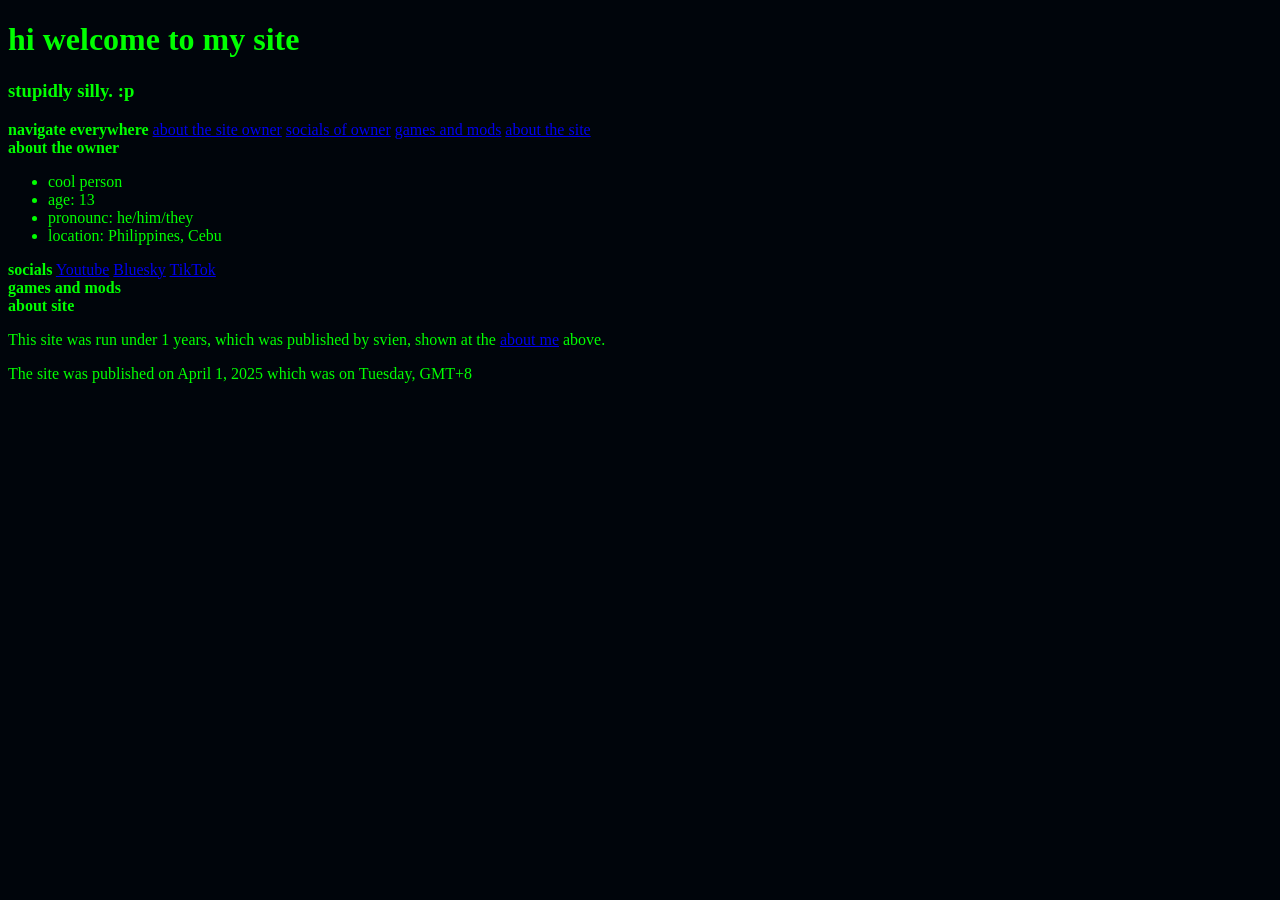
==== index.html @ 82dad22a "uiaa" ====
<!DOCTYPE html>
<html>
<head>
<title>svien.github.io - a site</title>
<link rel="stylesheet" href="styles.css">
<link rel="icon" type="image/x-icon" href="/images/favicon.ico">
</head>
<body>
<div class="top">
<h1>hi welcome to my site</h1>
<h3>stupidly silly. :p</h3>


<div class="navigation">
<strong>navigate everywhere</strong>
<a href="#aboutMe">about the site owner</a>
<a href="#socials">socials of owner</a>
<a href="#gamesMods">games and mods</a>
<a href="#about">about the site</a>
</div>

<div id="aboutMe">
<strong>about the owner</strong>
<ul>
<li>cool person</li>
<li>age: 13</li>
<li>pronounc: he/him/they</li>
<li>location: Philippines, Cebu</li>
</ul>
</div>

<div id="socials">
<strong>socials</strong>
<a href="https://youtube.com/@svien777" target="_blank">Youtube</a>
<a href="https://bsky.app/profile/thereal-svien-golt.bsky.social" target="_blank">Bluesky</a>
<a href="https://tiktok.com/@thereal.svien.pingas" target="_blank">TikTok</a>
</div>

<div id="gamesMods">
<strong>games and mods</strong>

</div>

<div id="about">
<strong>about site</strong>
<p>This site was run under 1 years, which was published by svien, shown at the <a href="#aboutMe">about me</a> above.</p>
<p>The site was published on April 1, 2025 which was on Tuesday, GMT+8</p>
</div>


</body>
</html>
---- styles.css ----
body {
background-color: #00050b; /* */
color:#000000;
color: #00ff00;
font-family: Consolas;
transition: color 1s;
}

button {
color: #00ff00;
background-color: #0102f02
}

button:hover {
color: #00ad00;
background-color: #1aff0a
}

/* Tooltip container */
.tooltip {
  position: relative;
  display: inline-block;
  border-bottom: 1px dotted black; /* If you want dots under the hoverable text */
}

/* Tooltip text */
.tooltip .tooltiptext {
  visibility: hidden;
  width: 120px;
  background-color: black;
  color: #fff;
  text-align: center;
  padding: 5px 0;
  border-radius: 6px;
 
  /* Position the tooltip text - see examples below! */
  position: absolute;
  z-index: 1;
}

/* Show the tooltip text when you mouse over the tooltip container */
.tooltip:hover .tooltiptext {
  visibility: visible;
}
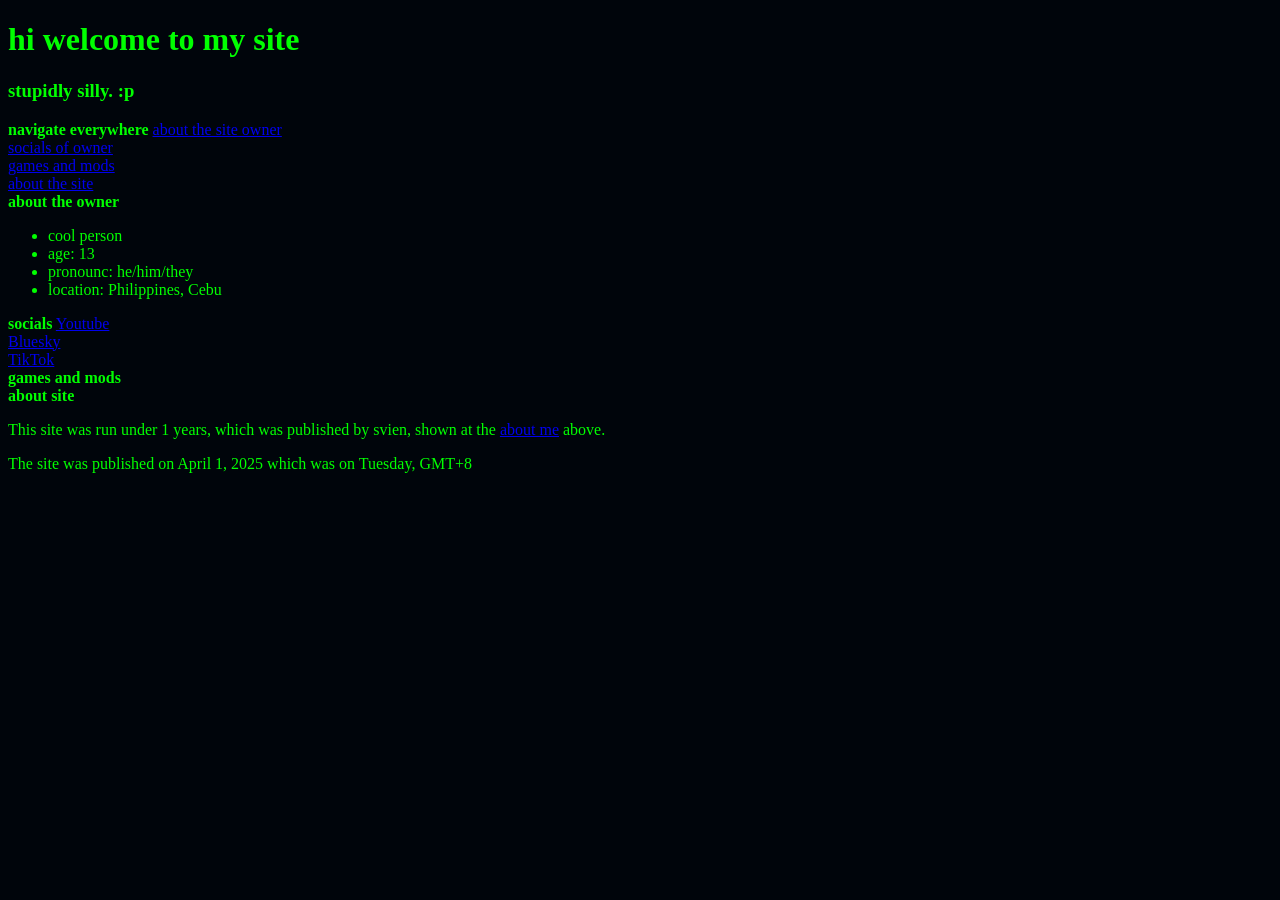
==== commit 8547cde7: "Update index.html" ====
--- a/index.html
+++ b/index.html
@@ -13,10 +13,10 @@
 
 <div class="navigation">
 <strong>navigate everywhere</strong>
-<a href="#aboutMe">about the site owner</a>
-<a href="#socials">socials of owner</a>
-<a href="#gamesMods">games and mods</a>
-<a href="#about">about the site</a>
+<a href="#aboutMe">about the site owner</a><br>
+<a href="#socials">socials of owner</a><br>
+<a href="#gamesMods">games and mods</a><br>
+<a href="#about">about the site</a><br>
 </div>
 
 <div id="aboutMe">
@@ -31,9 +31,9 @@
 
 <div id="socials">
 <strong>socials</strong>
-<a href="https://youtube.com/@svien777" target="_blank">Youtube</a>
-<a href="https://bsky.app/profile/thereal-svien-golt.bsky.social" target="_blank">Bluesky</a>
-<a href="https://tiktok.com/@thereal.svien.pingas" target="_blank">TikTok</a>
+<a href="https://youtube.com/@svien777" target="_blank">Youtube</a><br>
+<a href="https://bsky.app/profile/thereal-svien-golt.bsky.social" target="_blank">Bluesky</a><br>
+<a href="https://tiktok.com/@thereal.svien.pingas" target="_blank">TikTok</a><br>
 </div>
 
 <div id="gamesMods">
--- a/styles.css
+++ b/styles.css
@@ -1,9 +1,9 @@
 body {
 background-color: #00050b; /* */
 color:#000000;
-color: #00ff00;
 font-family: Consolas;
 transition: color 1s;
+color: #00ff00;
 }
 
 button {
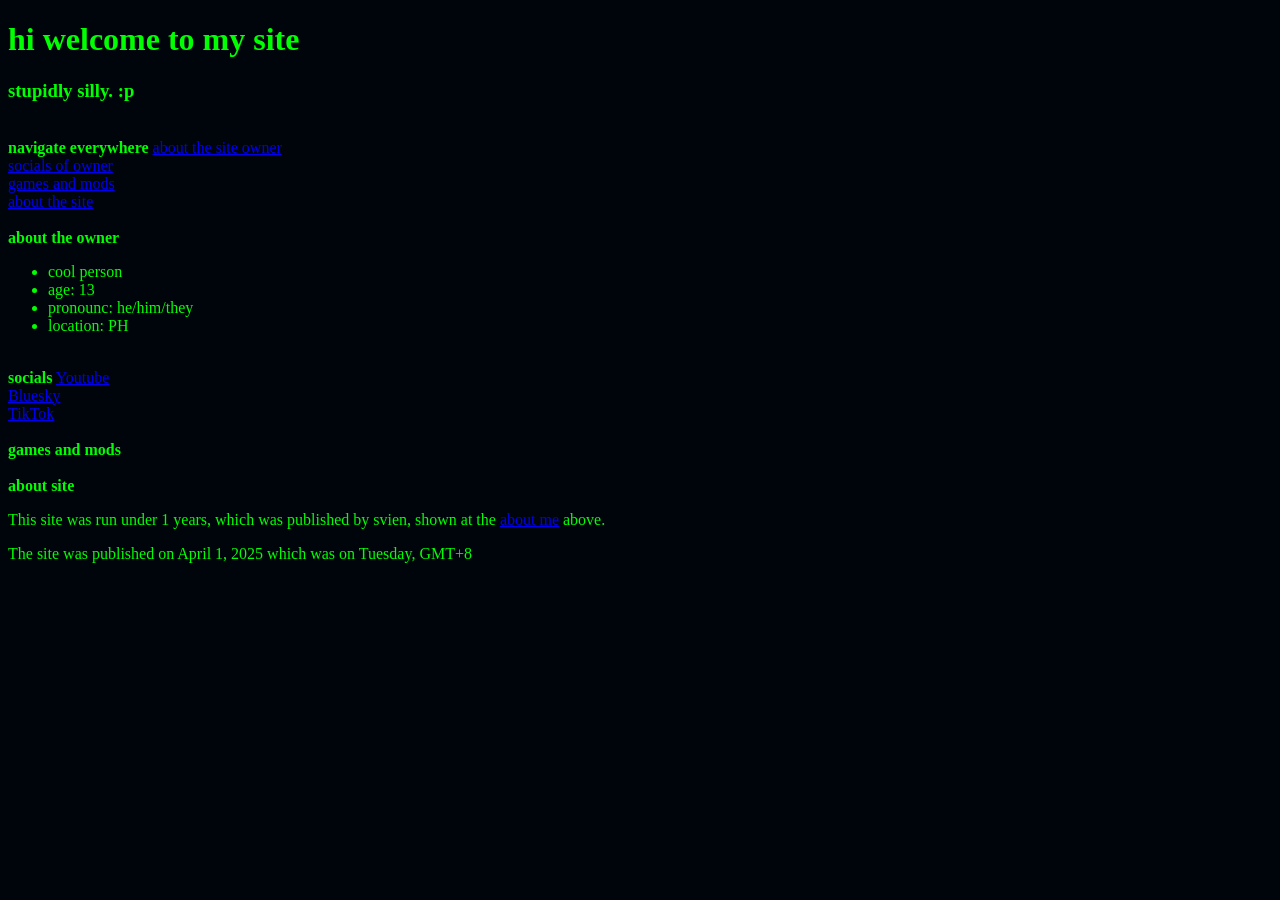
==== commit 5b4ae7e0: "Update index.html" ====
--- a/index.html
+++ b/index.html
@@ -6,10 +6,10 @@
 <link rel="icon" type="image/x-icon" href="/images/favicon.ico">
 </head>
 <body>
-<div class="top">
+<div id="top">
 <h1>hi welcome to my site</h1>
 <h3>stupidly silly. :p</h3>
-
+<br>
 
 <div class="navigation">
 <strong>navigate everywhere</strong>
@@ -18,6 +18,7 @@
 <a href="#gamesMods">games and mods</a><br>
 <a href="#about">about the site</a><br>
 </div>
+<br>
 
 <div id="aboutMe">
 <strong>about the owner</strong>
@@ -25,9 +26,10 @@
 <li>cool person</li>
 <li>age: 13</li>
 <li>pronounc: he/him/they</li>
-<li>location: Philippines, Cebu</li>
+<li>location: PH</li>
 </ul>
 </div>
+<br>
 
 <div id="socials">
 <strong>socials</strong>
@@ -35,17 +37,20 @@
 <a href="https://bsky.app/profile/thereal-svien-golt.bsky.social" target="_blank">Bluesky</a><br>
 <a href="https://tiktok.com/@thereal.svien.pingas" target="_blank">TikTok</a><br>
 </div>
+<br>
 
 <div id="gamesMods">
 <strong>games and mods</strong>
 
 </div>
+<br>
 
 <div id="about">
 <strong>about site</strong>
 <p>This site was run under 1 years, which was published by svien, shown at the <a href="#aboutMe">about me</a> above.</p>
 <p>The site was published on April 1, 2025 which was on Tuesday, GMT+8</p>
 </div>
+<br>
 
 
 </body>
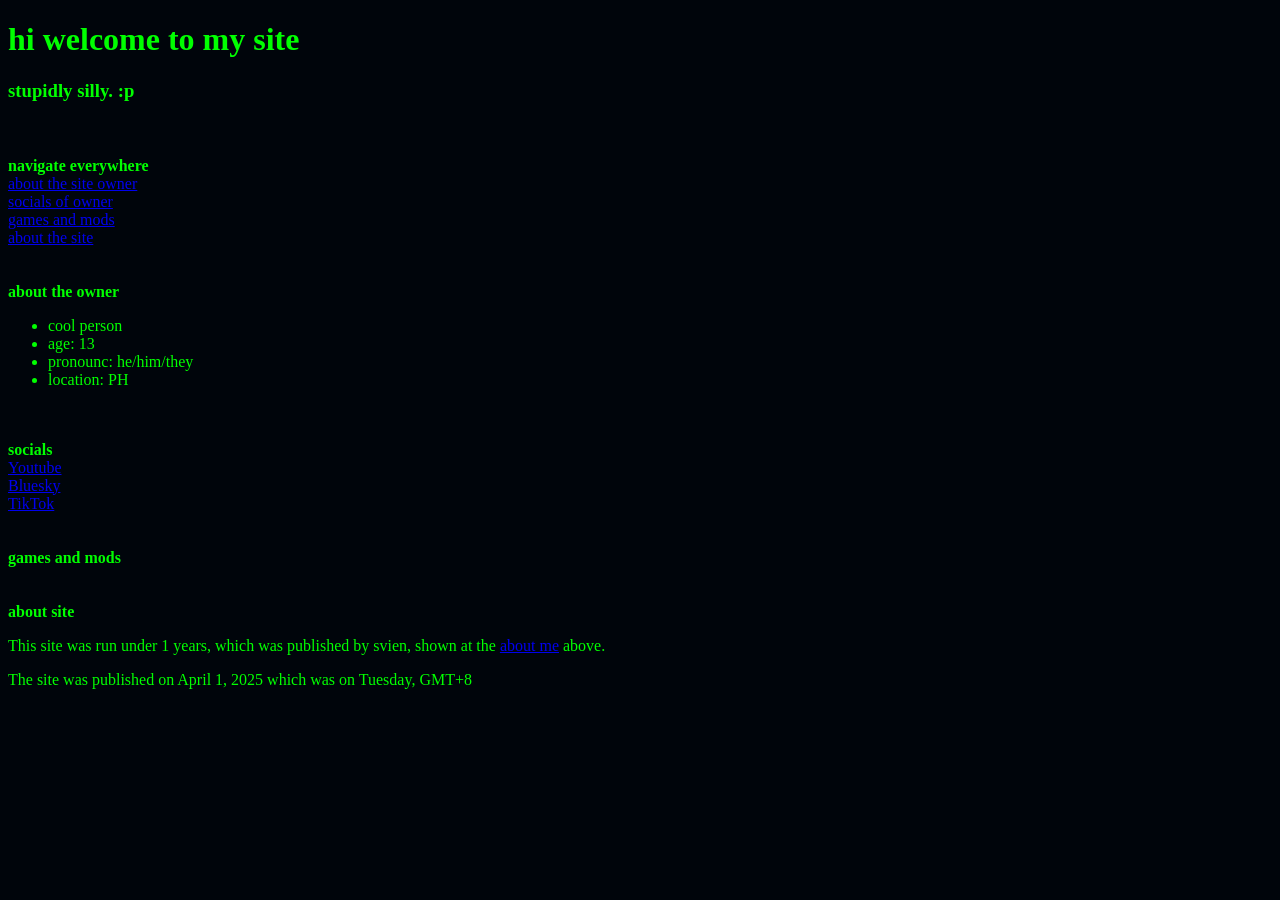
==== commit 3cdcd1b2: "Update index.html" ====
--- a/index.html
+++ b/index.html
@@ -9,16 +9,16 @@
 <div id="top">
 <h1>hi welcome to my site</h1>
 <h3>stupidly silly. :p</h3>
-<br>
+<br><br>
 
 <div class="navigation">
-<strong>navigate everywhere</strong>
+<strong>navigate everywhere</strong><br>
 <a href="#aboutMe">about the site owner</a><br>
 <a href="#socials">socials of owner</a><br>
 <a href="#gamesMods">games and mods</a><br>
 <a href="#about">about the site</a><br>
 </div>
-<br>
+<br><br>
 
 <div id="aboutMe">
 <strong>about the owner</strong>
@@ -29,28 +29,28 @@
 <li>location: PH</li>
 </ul>
 </div>
-<br>
+<br><br>
 
 <div id="socials">
-<strong>socials</strong>
+<strong>socials</strong><br>
 <a href="https://youtube.com/@svien777" target="_blank">Youtube</a><br>
 <a href="https://bsky.app/profile/thereal-svien-golt.bsky.social" target="_blank">Bluesky</a><br>
 <a href="https://tiktok.com/@thereal.svien.pingas" target="_blank">TikTok</a><br>
 </div>
-<br>
+<br><br>
 
 <div id="gamesMods">
 <strong>games and mods</strong>
 
 </div>
-<br>
+<br><br>
 
 <div id="about">
 <strong>about site</strong>
 <p>This site was run under 1 years, which was published by svien, shown at the <a href="#aboutMe">about me</a> above.</p>
 <p>The site was published on April 1, 2025 which was on Tuesday, GMT+8</p>
 </div>
-<br>
+<br><br>
 
 
 </body>
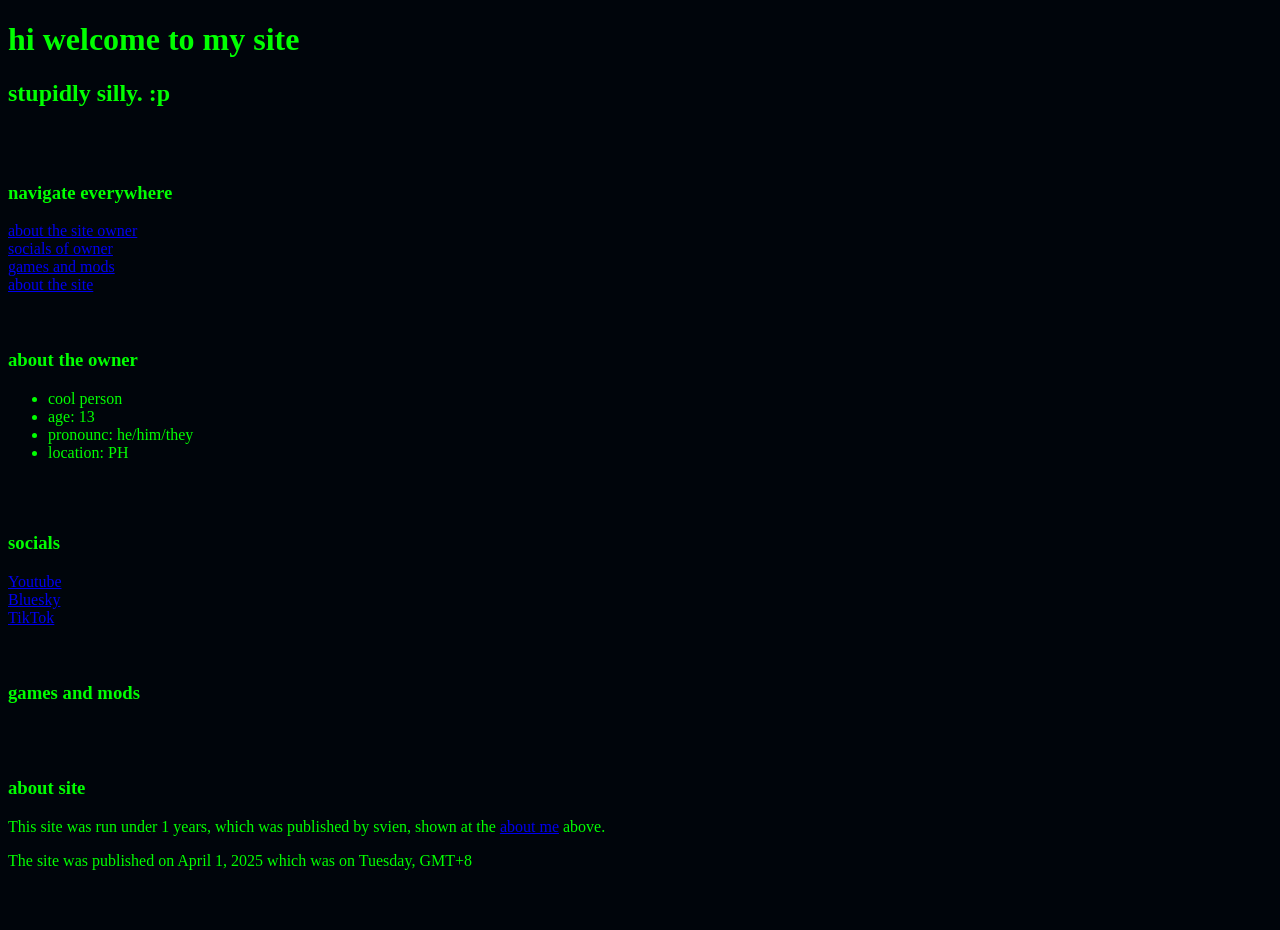
==== commit d992b70d: "Update index.html" ====
--- a/index.html
+++ b/index.html
@@ -8,11 +8,11 @@
 <body>
 <div id="top">
 <h1>hi welcome to my site</h1>
-<h3>stupidly silly. :p</h3>
+<h2>stupidly silly. :p</h2>
 <br><br>
 
 <div class="navigation">
-<strong>navigate everywhere</strong><br>
+<h3>navigate everywhere</h3>
 <a href="#aboutMe">about the site owner</a><br>
 <a href="#socials">socials of owner</a><br>
 <a href="#gamesMods">games and mods</a><br>
@@ -21,7 +21,7 @@
 <br><br>
 
 <div id="aboutMe">
-<strong>about the owner</strong>
+<h3>about the owner</h3>
 <ul>
 <li>cool person</li>
 <li>age: 13</li>
@@ -32,7 +32,7 @@
 <br><br>
 
 <div id="socials">
-<strong>socials</strong><br>
+<h3>socials</h3>
 <a href="https://youtube.com/@svien777" target="_blank">Youtube</a><br>
 <a href="https://bsky.app/profile/thereal-svien-golt.bsky.social" target="_blank">Bluesky</a><br>
 <a href="https://tiktok.com/@thereal.svien.pingas" target="_blank">TikTok</a><br>
@@ -40,13 +40,13 @@
 <br><br>
 
 <div id="gamesMods">
-<strong>games and mods</strong>
+<h3>games and mods</h3>
 
 </div>
 <br><br>
 
 <div id="about">
-<strong>about site</strong>
+<h3>about site</h3>
 <p>This site was run under 1 years, which was published by svien, shown at the <a href="#aboutMe">about me</a> above.</p>
 <p>The site was published on April 1, 2025 which was on Tuesday, GMT+8</p>
 </div>
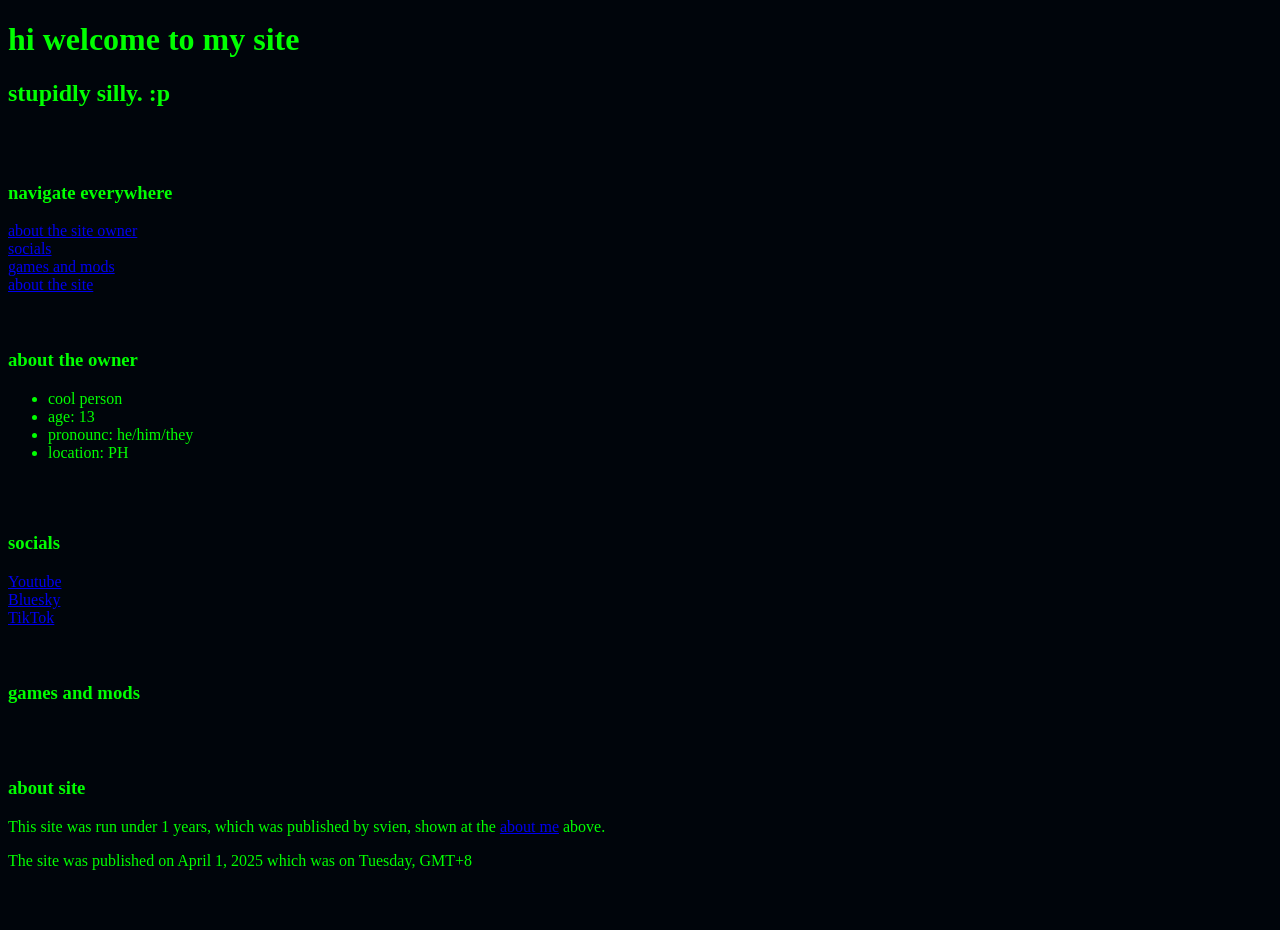
==== commit fc1d0e15: "Update index.html" ====
--- a/index.html
+++ b/index.html
@@ -14,7 +14,7 @@
 <div class="navigation">
 <h3>navigate everywhere</h3>
 <a href="#aboutMe">about the site owner</a><br>
-<a href="#socials">socials of owner</a><br>
+<a href="#socials">socials</a><br>
 <a href="#gamesMods">games and mods</a><br>
 <a href="#about">about the site</a><br>
 </div>
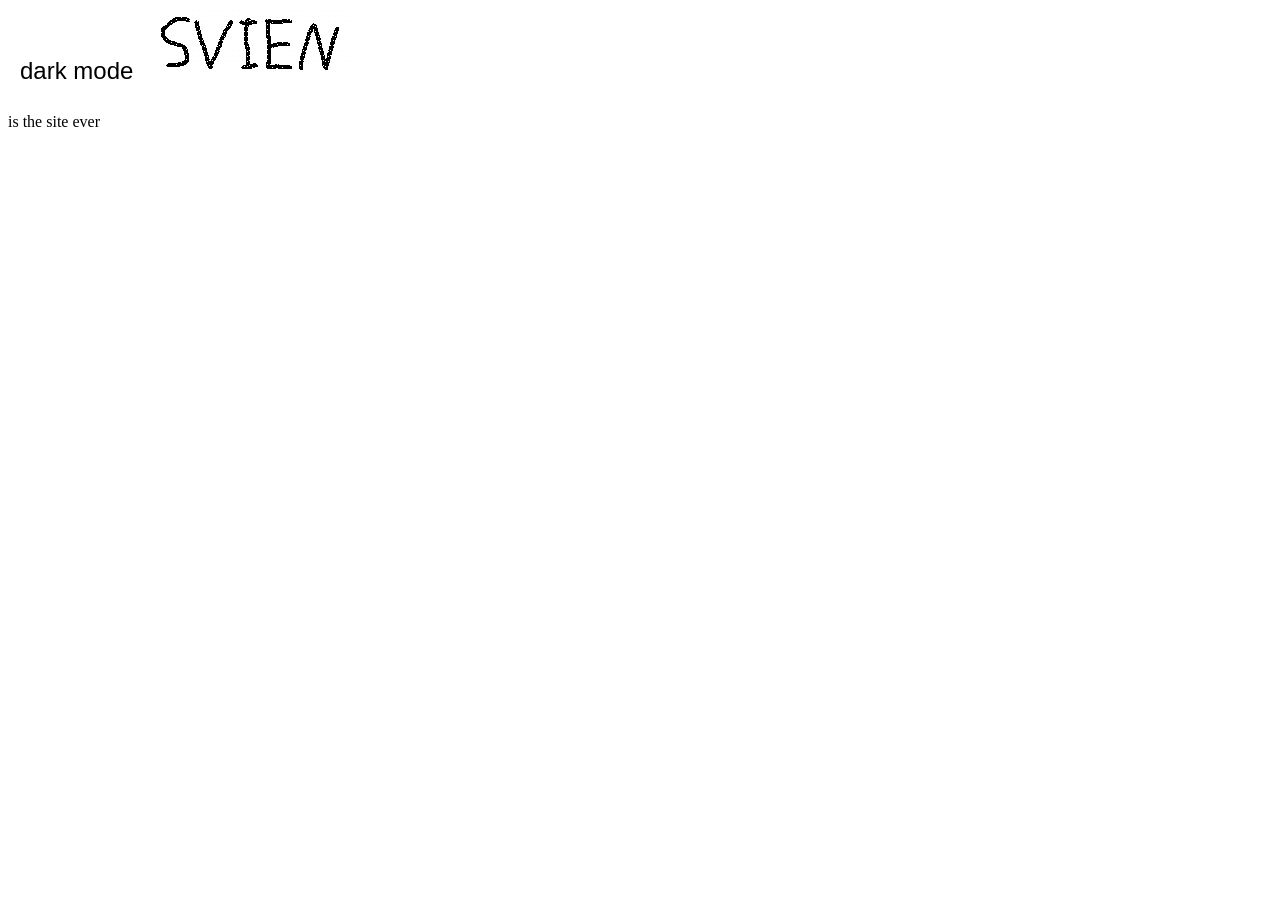
==== commit ba9fdb4e: "a" ====
--- a/index.html
+++ b/index.html
@@ -1,57 +1,11 @@
-<!DOCTYPE html>
 <html>
 <head>
-<title>svien.github.io - a site</title>
 <link rel="stylesheet" href="styles.css">
-<link rel="icon" type="image/x-icon" href="/images/favicon.ico">
 </head>
 <body>
-<div id="top">
-<h1>hi welcome to my site</h1>
-<h2>stupidly silly. :p</h2>
-<br><br>
-
-<div class="navigation">
-<h3>navigate everywhere</h3>
-<a href="#aboutMe">about the site owner</a><br>
-<a href="#socials">socials</a><br>
-<a href="#gamesMods">games and mods</a><br>
-<a href="#about">about the site</a><br>
-</div>
-<br><br>
-
-<div id="aboutMe">
-<h3>about the owner</h3>
-<ul>
-<li>cool person</li>
-<li>age: 13</li>
-<li>pronounc: he/him/they</li>
-<li>location: PH</li>
-</ul>
-</div>
-<br><br>
-
-<div id="socials">
-<h3>socials</h3>
-<a href="https://youtube.com/@svien777" target="_blank">Youtube</a><br>
-<a href="https://bsky.app/profile/thereal-svien-golt.bsky.social" target="_blank">Bluesky</a><br>
-<a href="https://tiktok.com/@thereal.svien.pingas" target="_blank">TikTok</a><br>
-</div>
-<br><br>
-
-<div id="gamesMods">
-<h3>games and mods</h3>
-
-</div>
-<br><br>
-
-<div id="about">
-<h3>about site</h3>
-<p>This site was run under 1 years, which was published by svien, shown at the <a href="#aboutMe">about me</a> above.</p>
-<p>The site was published on April 1, 2025 which was on Tuesday, GMT+8</p>
-</div>
-<br><br>
-
-
+<button id="toggle-dark" aria-label="Toggle dark mode">dark mode</button>
+<img src="svnBG.png"><br>
+<p>is the site ever</p>
+<script src="darkmode.js"></script>
 </body>
 </html>
--- a/styles.css
+++ b/styles.css
@@ -1,44 +1,20 @@
+/* light mode (default) */
 body {
-background-color: #00050b; /* */
-color:#000000;
-font-family: Consolas;
-transition: color 1s;
-color: #00ff00;
+  background-color: white;
+  color: black;
+  transition: background-color 0.3s, color 0.3s;
 }
 
-button {
-color: #00ff00;
-background-color: #0102f02
+/* dark mode */
+body.dark-mode {
+  background-color: #121212;
+  color: white;
 }
 
-button:hover {
-color: #00ad00;
-background-color: #1aff0a
+button#toggle-dark {
+  font-size: 1.5rem;
+  padding: 0.5em;
+  border: none;
+  background: none;
+  cursor: pointer;
 }
-
-/* Tooltip container */
-.tooltip {
-  position: relative;
-  display: inline-block;
-  border-bottom: 1px dotted black; /* If you want dots under the hoverable text */
-}
-
-/* Tooltip text */
-.tooltip .tooltiptext {
-  visibility: hidden;
-  width: 120px;
-  background-color: black;
-  color: #fff;
-  text-align: center;
-  padding: 5px 0;
-  border-radius: 6px;
- 
-  /* Position the tooltip text - see examples below! */
-  position: absolute;
-  z-index: 1;
-}
-
-/* Show the tooltip text when you mouse over the tooltip container */
-.tooltip:hover .tooltiptext {
-  visibility: visible;
-}
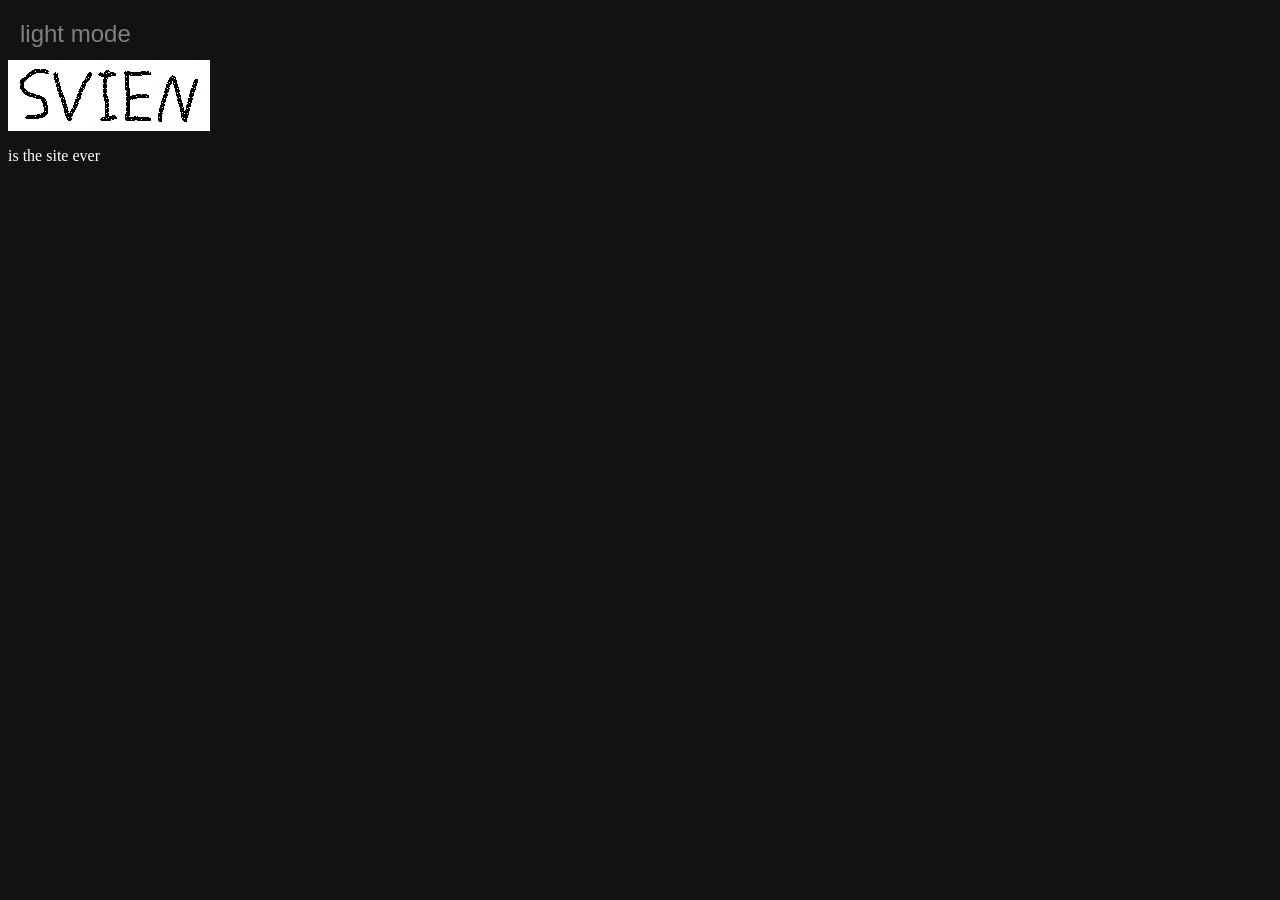
==== commit c189ad1f: "toilet" ====
--- a/index.html
+++ b/index.html
@@ -1,9 +1,12 @@
 <html>
 <head>
+<link rel="preconnect" href="https://fonts.googleapis.com">
+<link rel="preconnect" href="https://fonts.gstatic.com" crossorigin>
+<link href="https://fonts.googleapis.com/css2?family=Kalam:wght@300;400;700&display=swap" rel="stylesheet">
 <link rel="stylesheet" href="styles.css">
 </head>
 <body>
-<button id="toggle-dark" aria-label="Toggle dark mode">dark mode</button>
+<button id="toggle-dark" aria-label="Toggle dark mode">light mode</button><br>
 <img src="svnBG.png"><br>
 <p>is the site ever</p>
 <script src="darkmode.js"></script>
--- a/styles.css
+++ b/styles.css
@@ -1,20 +1,45 @@
-/* light mode (default) */
-body {
+/* google font fonts */
+.kalam-light {
+  font-family: "Kalam", cursive;
+  font-weight: 300;
+  font-style: normal;
+}
+
+.kalam-regular {
+  font-family: "Kalam", cursive;
+  font-weight: 400;
+  font-style: normal;
+}
+
+.kalam-bold {
+  font-family: "Kalam", cursive;
+  font-weight: 700;
+  font-style: normal;
+}
+/* end */
+
+/* light mode */
+body.dark-mode {
   background-color: white;
   color: black;
-  transition: background-color 0.3s, color 0.3s;
 }
 
-/* dark mode */
-body.dark-mode {
+/* dark mode (default) */
+body {
   background-color: #121212;
   color: white;
+  transition: background-color 0.3s, color 0.3s;
+  /*font: url();*/
 }
-
+/*
+body select {
+	cursor: url();
+}
+*/
 button#toggle-dark {
   font-size: 1.5rem;
   padding: 0.5em;
   border: none;
   background: none;
-  cursor: pointer;
+  color: gray;
 }
